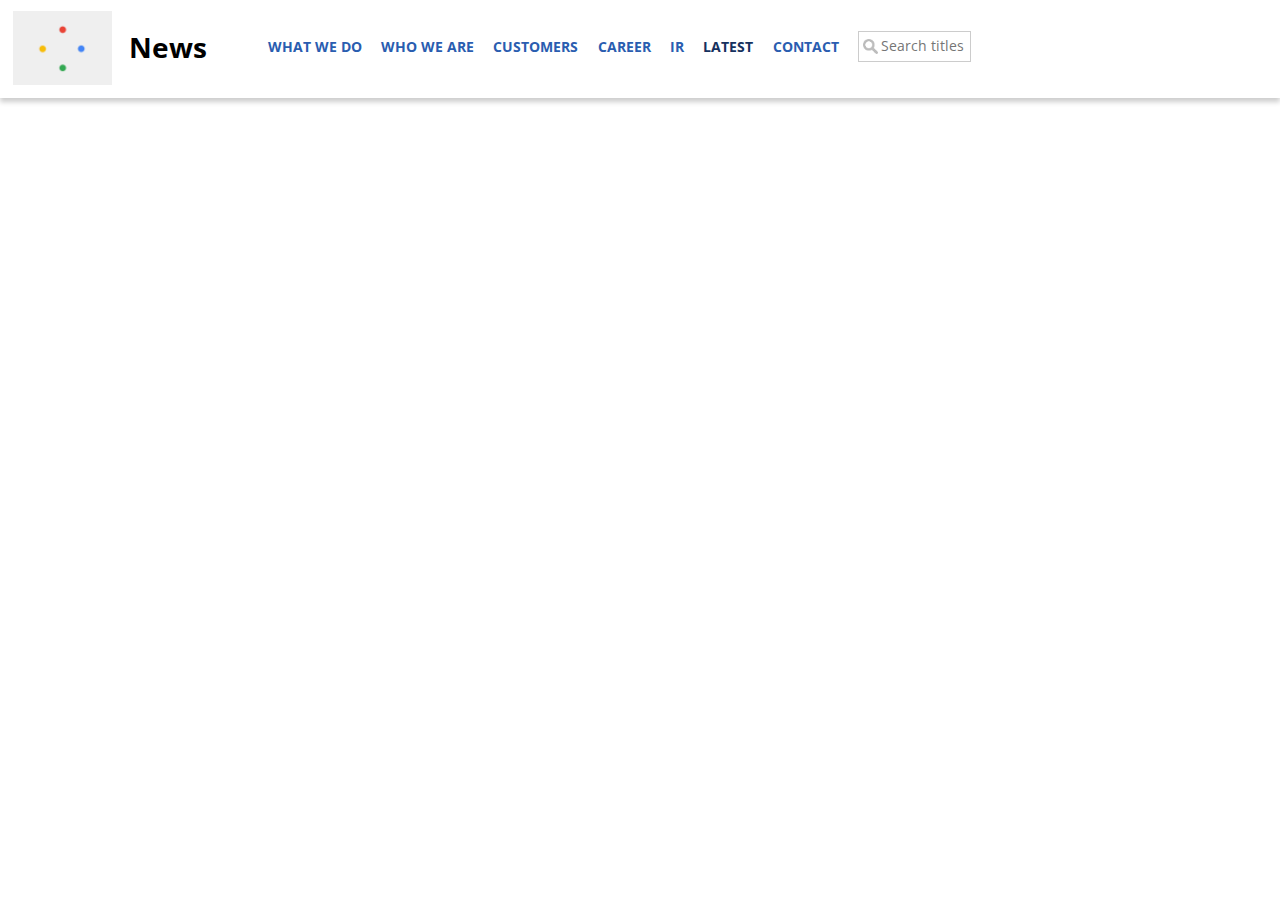
==== index.html @ b15ba785 "Added files" ====
<!DOCTYPE html>
<html lang="en" dir="ltr">
  <head>
    <meta charset="utf-8">
    <title>Enfo News</title>
    <meta name="viewport" content="width=device-width, initial-scale=1">
    <!--Stylesheets-->
    <link href="https://fonts.googleapis.com/css?family=Open+Sans:400,400i,700|Playfair+Display:400,700" rel="stylesheet">
    <link rel="stylesheet" href="./assets/css/reset.css" type="text/css">
    <link rel="stylesheet" href="./assets/css/style.css" type="text/css">
  </head>
  <body>
    <section role="main" id="wrapper">
      <!--Header-->
      <header id="header" class="header">
        <div id="branding">
          <img src="assets/google-logo-animation.gif">
        </div>
        <h1>News</h1>
        <!--Menu-->
        <nav id="menu" class="menu">
          <ul>
            <li>
              <a href="/Offerings">What we do</a>
            </li>
            <li>
              <a href="/About-us">Who we are</a>
            </li>
            <li>
              <a href="/Customers">Customers</a>
            </li>
            <li>
              <a href="/Careers">Career</a>
            </li>
            <li>
              <a href="/Investor-relations">IR</a>
            </li>
            <li>
              <a href="/Latest" class="current">Latest</a>
            </li>
            <li>
              <a href="/Contact">Contact</a>
            </li>
            <li class="search">
              <input type="text" id="searchInput" onkeyup="searchFunction()" placeholder="Search titles" title="Type in title search term">
            </li>
            <li class="icon">
              <a href="javascript:void(0);" onclick="menuFunction()">&#9776;</a>
            </li>
          </ul>
        </nav>
      </header>

      <section id="content"></content>

      <footer>
        <!--Wather widget-->
        <script> !function(d,s,id){var js,fjs=d.getElementsByTagName(s)[0];if(!d.getElementById(id)){js=d.createElement(s);js.id=id;js.src='https://weatherwidget.io/js/widget.min.js';fjs.parentNode.insertBefore(js,fjs);}}(document,'script','weatherwidget-io-js');</script>
        <!--JS Scripts-->
        <script type="text/javascript" src="./assets/js/menu.js"></script> <!--Mobile menu JS-->
        <script type="text/javascript" src="./assets/js/request.js"></script> <!--JSON API request JS-->

      </footer>
    </section>
  </body>
</html>
---- assets/css/style.css ----
@charset "UTF-8";
/*
Name: Google News SASS
Version: 1.0
*/
/*COLORS*/
/*Colors SASS file*/
/*! MIXIN  */
/*Transitions*/
@-webkit-keyframes moveUp {
  100% {
    -webkit-transform: translateY(0);
    opacity: 1;
  }
}
@keyframes moveUp {
  100% {
    -webkit-transform: translateY(0);
    transform: translateY(0);
    opacity: 1;
  }
}
/*Moving up fade in animation*/
.moveUp {
  opacity: 0;
  -webkit-transform: translateY(200px); /*Taken from mixin.scss*/
  transform: translateY(200px); /*Taken from mixin.scss*/
  -moz-transform: translateY(200px); /*Taken from mixin.scss*/
  -moz-animation: moveUp 1s ease forwards; /*Taken from mixin.scss*/
  -webkit-animation: moveUp 1s ease forwards; /*Taken from mixin.scss*/
  animation: moveUp 1s ease forwards; /*Taken from mixin.scss*/
}

/*Buttons*/
.btn {
  float: right;
  position: relative;
  padding: 10px;
  width: auto;
  border-radius: 9px;
  cursor: pointer;
  overflow: hidden;
  box-sizing: border-box;
  background: #2a5db0;
  font-weight: bold;
  color: white !important;
  -webkit-transition: all 0.3s;
  -moz-transition: all 0.3s;
  -ms-transition: all 0.3s;
  -o-transition: all 0.3s;
  transition: all 0.3s;
  /*Taken from mixin.scss*/
}
.btn:hover {
  padding-right: 30px;
  background: #16315e;
}
.btn:before {
  content: "→";
  position: absolute;
  height: 100%;
  font-size: 125%;
  line-height: 2;
  color: #fff;
  -webkit-transition: all 0.3s;
  -moz-transition: all 0.3s;
  transition: all 0.3s;
  right: -20px;
  top: 0;
  opacity: 0;
}
.btn:hover:before {
  right: 8px;
  opacity: 1;
}

/*Mixin SASS file*/
/*! TYPOGRAPHY  */
/* --- Convert percent font sizes to em ---*/
html, .paragraph, #header nav#menu ul li.search input#searchInput, li, p {
  font-family: "Open Sans", sans-serif;
  font-weight: normal;
  margin-top: 10px;
  font-size: 15px;
  font-size: 0.9375rem;
  line-height: 20px;
  line-height: 1.25rem;
  color: black;
}
html strong, html b, .paragraph strong, #header nav#menu ul li.search input#searchInput strong, li strong, .paragraph b, #header nav#menu ul li.search input#searchInput b, li b, p strong, p b {
  font-weight: bold;
}

strong, b {
  font-weight: bold;
}

i, em {
  font-style: italic;
}

ul {
  list-style-type: none;
  list-style-image: none;
}

li {
  list-style-type: none;
  list-style-image: none;
  margin-top: 5px;
}

h1 {
  font-family: "Open Sans", sans-serif;
  font-weight: bold;
  font-size: 30px;
  font-size: 1.875rem;
  line-height: 35px;
  line-height: 2.1875rem;
}

h2 {
  font-family: "Playfair Display", serif;
  font-weight: normal;
  font-size: 20px;
  font-size: 1.25rem;
  line-height: 25px;
  line-height: 1.5625rem;
}

/*------LINKS-----*/
a {
  color: #2a5db0;
  text-decoration: none;
  -webkit-transition: 0.5s;
  -moz-transition: 0.5s;
  -ms-transition: 0.5s;
  -o-transition: 0.5s;
  transition: 0.5s;
  /*Taken fomr mixin.scss*/
  cursor: pointer;
}
a:hover, a:active, a:visited {
  color: #16315e;
  text-decoration: none;
}

/*Fonts SASS file*/
/*! HEADER STYLES */
#header {
  margin: -2% -1% 0 -1%;
  width: 102%;
  height: 100px;
  overflow: hidden;
  box-shadow: 0 4px 5px rgba(0, 0, 0, 0.2);
  background: white;
  /*Breakpoint for when menu can't fit the screen anymore*/
  /*#header h1*/
  /*Close nav#menu*/
}
@media screen and (max-width: 1190px) {
  #header {
    padding: 2%;
    box-sizing: border-box;
    height: auto;
    position: relative;
  }
}
#header #branding {
  padding: 1%;
  box-sizing: border-box;
  height: 100%;
  display: inline-block;
  vertical-align: middle;
  /*Breakpoint for when menu can't fit the screen anymore*/
  /*#bradning img*/
}
@media screen and (max-width: 1190px) {
  #header #branding {
    height: auto;
    width: 20%;
    max-width: 90px;
  }
  #header #branding img {
    height: auto !important;
    width: 100% !important;
  }
}
#header #branding img {
  height: 100%;
  width: auto;
  display: block;
}
#header h1 {
  vertical-align: middle;
  display: inline-block;
}
#header nav#menu {
  display: inline-block;
  vertical-align: middle;
  width: auto;
  text-align: right;
  min-width: 60%;
  /*Breakpoint for when menu can't fit the screen anymore*/
  /*Close @media screen and (max-width: 1190px)*/
  /*Close ul*/
}
@media screen and (max-width: 1190px) {
  #header nav#menu {
    min-width: auto;
    max-height: 0px;
    -webkit-transition: 1s;
    -moz-transition: 1s;
    -ms-transition: 1s;
    -o-transition: 1s;
    transition: 1s;
    /*Taken fomr mixin.scss*/
    /*Open menu*/
  }
  #header nav#menu li {
    display: none !important;
  }
  #header nav#menu.responsive {
    width: 100%;
    max-height: 1000px;
    -webkit-transition: 1s;
    -moz-transition: 1s;
    -ms-transition: 1s;
    -o-transition: 1s;
    transition: 1s;
    /*Taken fomr mixin.scss*/
  }
  #header nav#menu.responsive li:not(:last-child) {
    float: none;
    display: block !important;
    text-align: left;
    padding: 1% 0;
    border-top: 1px solid #CCC;
  }
}
#header nav#menu ul {
  display: block;
  /*Close li*/
}
#header nav#menu ul li {
  display: inline-block;
  vertical-align: middle;
  text-transform: uppercase;
  font-weight: bold;
  margin: 0 1%;
  /*Breakpoint for when menu can't fit the screen anymore*/
  /*@media screen and (max-width: 1190px)*/
}
#header nav#menu ul li a.current {
  color: #16315e;
}
#header nav#menu ul li.icon {
  display: none;
}
#header nav#menu ul li.search input#searchInput {
  background-image: url("../searchicon.png");
  background-position: 4px 7px;
  background-repeat: no-repeat;
  width: 113px;
  background-size: 15px auto;
  box-sizing: border-box;
  padding: 5px 5px 5px 22px;
  border: 1px solid #CCC;
  margin-bottom: 12px;
  box-shadow: 0 0 0 transparent;
}
#header nav#menu ul li.search input#searchInput:focus {
  box-shadow: 0 0 5px #2a5db0;
  -webkit-transition: 0.3s;
  -moz-transition: 0.3s;
  -ms-transition: 0.3s;
  -o-transition: 0.3s;
  transition: 0.3s;
}
@media screen and (max-width: 1190px) {
  #header nav#menu ul li.icon {
    float: right;
    display: inline-block !important;
    position: absolute;
    right: 2%;
    top: 30px;
  }
  #header nav#menu ul li.icon a {
    font-size: 20px;
  }
}

/*Close #header*/
/*Header SASS file*/
/*! ARTICLE STYLES */
article#article {
  overflow: hidden;
  position: relative;
  width: 31%;
  float: left;
  margin: 10px 1%;
  max-height: 200px;
  /*Breakpoints for responsive grid system*/
  /*The first and largest article*/
  /*Close .article-0*/
  /*Styling of smallest articles in 'sidebar'*/
  /*Close .info*/
  /*Close .show*/
}
@media (min-width: 461px) and (max-width: 870px) {
  article#article {
    width: 48% !important;
  }
}
@media (max-width: 460px) {
  article#article {
    width: 98% !important;
    max-height: none;
  }
}
article#article.article-0 {
  width: 64%;
  max-height: none;
}
article#article.article-0 .info p {
  color: white;
}
article#article.article-0 .description, article#article.article-0 .btn {
  display: block !important;
  /*Don't show buttons on most articles since it takes a lot of space*/
}
@media (max-width: 460px) {
  article#article.article-0 .description, article#article.article-0 .btn {
    display: none !important;
  }
}
article#article.article-0 .author {
  display: inline-block !important;
}
article#article.article-0 img {
  height: 520px;
  /*Make image shorter on mobile phones*/
}
@media (max-width: 460px) {
  article#article.article-0 img {
    max-height: 200px !important;
  }
}
article#article.article-2, article#article.article-3, article#article.article-4 {
  border-top: 1px solid #CCC;
  padding-top: 10px;
  margin-top: 0;
  height: 86px;
}
article#article.article-2 .img-link, article#article.article-3 .img-link, article#article.article-4 .img-link {
  float: left;
  width: 40%;
  display: block;
  clear: none;
}
article#article.article-2 .img-link img, article#article.article-3 .img-link img, article#article.article-4 .img-link img {
  height: 86px;
}
article#article.article-2 .info, article#article.article-3 .info, article#article.article-4 .info {
  width: 60%;
  float: left;
  background: none;
  position: relative;
  clear: none;
  padding: 0 0 0 3%;
  height: 86px;
}
article#article.article-2 .info .date-author, article#article.article-3 .info .date-author, article#article.article-4 .info .date-author {
  display: none;
}
article#article.article-2 .info h2, article#article.article-3 .info h2, article#article.article-4 .info h2 {
  font-size: 14px;
  font-size: 0.875rem;
  line-height: 16px;
  line-height: 1rem;
  font-weight: 700;
}
article#article.article-2 .info a, article#article.article-3 .info a, article#article.article-4 .info a {
  color: black !important;
}
article#article img {
  display: block;
  overflow: hidden;
  width: 100%;
  object-fit: cover;
  height: 200px;
}
article#article .info {
  width: 100%;
  position: absolute;
  background: rgba(0, 0, 0, 0.5);
  color: white;
  bottom: 0;
  clear: both;
  overflow: hidden;
  box-sizing: border-box;
  padding: 2%;
  display: block;
}
article#article .info .date-author {
  display: block;
  margin-top: 0;
  color: white;
}
article#article .info a {
  color: white;
}
article#article .info .description, article#article .info .btn {
  display: none;
}
article#article.hide {
  opacity: 0;
  position: absolute;
}
article#article.show {
  opacity: 1;
  display: block;
  margin: 10px 1%;
  border-top: none;
  padding-top: 0;
  height: auto;
  opacity: 1;
  -webkit-transition: opacity 1s;
  -moz-transition: opacity 1s;
  -ms-transition: opacity 1s;
  -o-transition: opacity 1s;
  transition: opacity 1s;
  /*Taken fomr mixin.scss*/
  /*Close .info*/
}
article#article.show a.img-link {
  float: none !important;
  width: 100% !important;
  transition: none;
}
article#article.show a.img-link img {
  height: 200px !important;
  transition: none;
}
article#article.show .info {
  width: 100%;
  transition: none;
  position: absolute;
  background: rgba(0, 0, 0, 0.5);
  clear: both;
  padding: 0 2% 2% 2%;
  float: none;
  height: auto;
}
article#article.show .info h2 {
  font-family: "Playfair Display", serif;
  font-weight: normal;
  font-size: 20px;
  font-size: 1.25rem;
  line-height: 25px;
  line-height: 1.5625rem;
  transition: none;
}
article#article.show .info a {
  color: white !important;
}
article#article.show .info .date-author {
  display: block !important;
}

/*Close #article*/
#no-results {
  display: none;
  padding: 2% 0;
}

.weather-widget-io {
  float: right !important;
  width: 31% !important;
  margin: 10px 2% 10px 0px !important;
  height: 520px !important;
  padding: 0px !important;
  overflow: hidden !important;
}

/*Articles SASS file*/
body {
  width: 100%;
  overflow-x: hidden;
  display: block;
  clear: both;
  padding: 1%;
  box-sizing: border-box;
  font-family: "Playfair Display", serif;
  font-size: 13pt;
  color: black;
}

@media screen and (max-width: 1024px) {
  /*All Devices*/
  html.touch *:hover {
    pointer-events: none !important;
  }
  html, body {
    width: 100% !important;
    margin: 0px !important;
    overflow-x: hidden !important;
    -webkit-text-size-adjust: none; /* Prevent font scaling in landscape */
  }
  body {
    margin: 0 0 20px;
    height: auto;
    min-height: 100%;
  }
}
#content {
  width: 80%;
  margin: 0 auto;
}
@media (max-width: 870px) {
  #content {
    width: 100%;
  }
}

/*------FOOTER-----*/
#footer {
  width: 100%;
}

/*# sourceMappingURL=style.css.map */
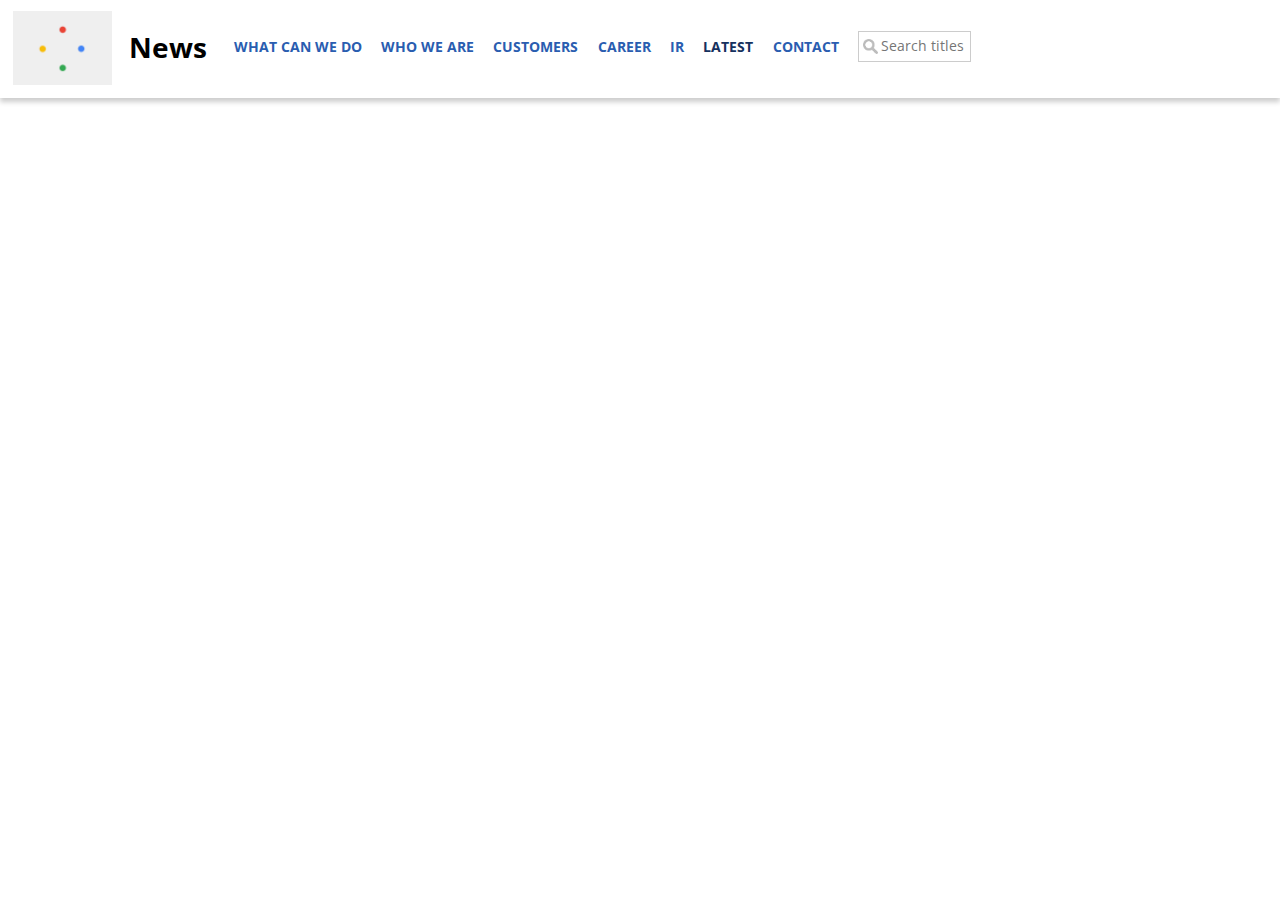
==== commit 0c1df751: "added can" ====
--- a/index.html
+++ b/index.html
@@ -21,7 +21,7 @@
         <nav id="menu" class="menu">
           <ul>
             <li>
-              <a href="/Offerings">What we do</a>
+              <a href="/Offerings" >What can we do</a>
             </li>
             <li>
               <a href="/About-us">Who we are</a>
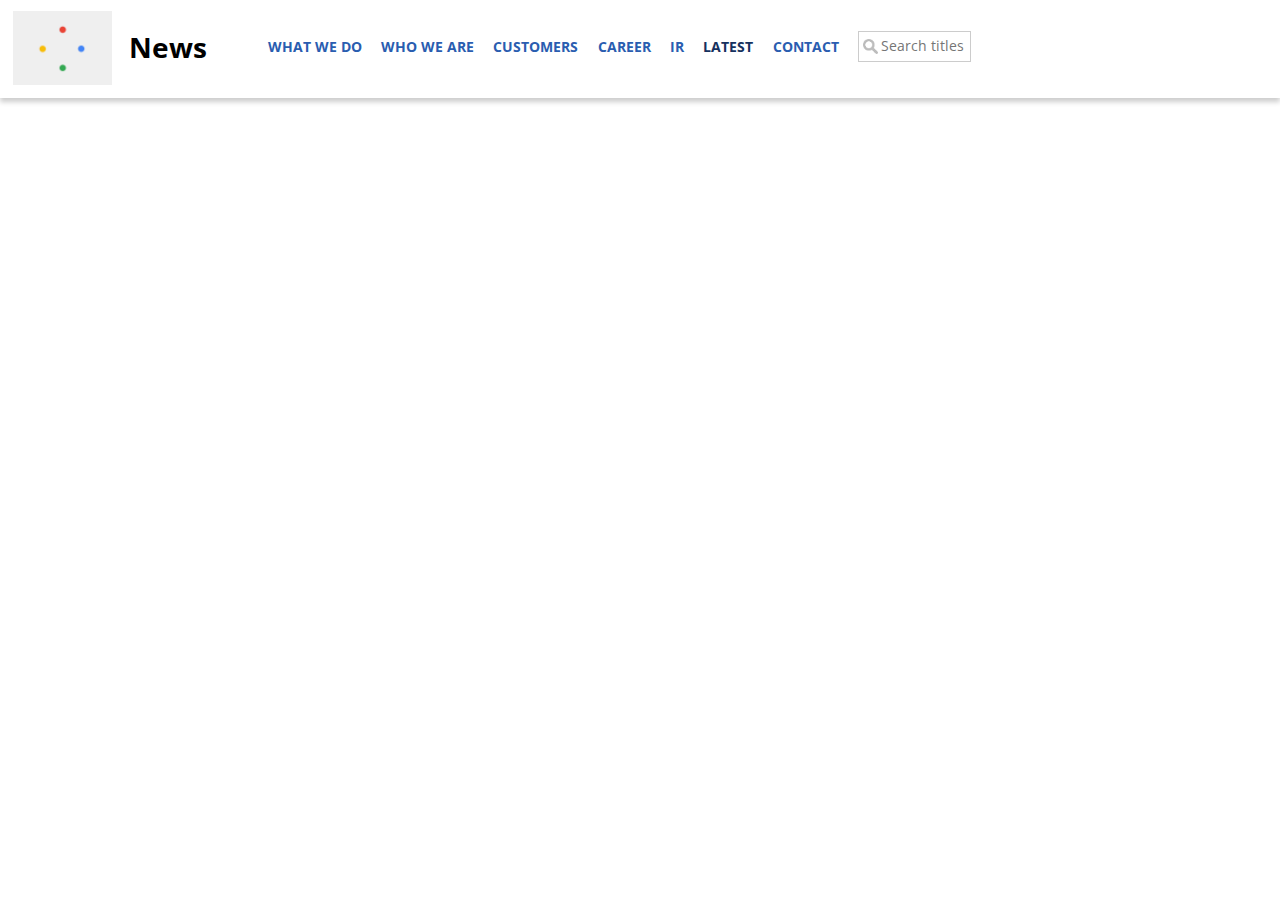
==== commit 47a309c0: "Återställande av test" ====
--- a/index.html
+++ b/index.html
@@ -21,7 +21,7 @@
         <nav id="menu" class="menu">
           <ul>
             <li>
-              <a href="/Offerings" >What can we do</a>
+              <a href="/Offerings" >What we do</a>
             </li>
             <li>
               <a href="/About-us">Who we are</a>
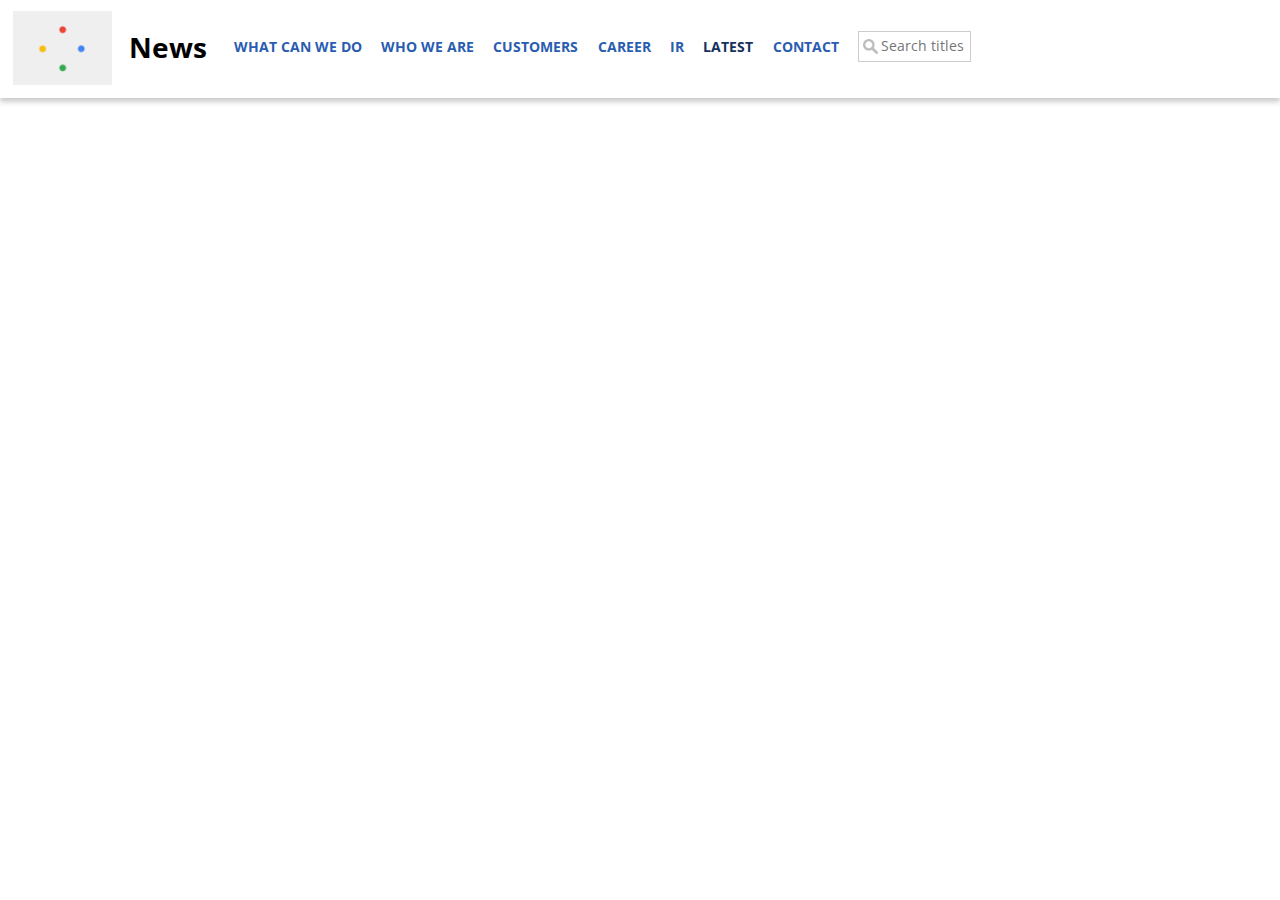
==== commit 8fb215a8: "Added link on homepage to contact" ====
--- a/index.html
+++ b/index.html
@@ -21,7 +21,7 @@
         <nav id="menu" class="menu">
           <ul>
             <li>
-              <a href="/Offerings" >What we do</a>
+              <a href="/Offerings" >What can we do</a>
             </li>
             <li>
               <a href="/About-us">Who we are</a>
@@ -39,7 +39,7 @@
               <a href="/Latest" class="current">Latest</a>
             </li>
             <li>
-              <a href="/Contact">Contact</a>
+              <a href="contact.html">Contact</a>
             </li>
             <li class="search">
               <input type="text" id="searchInput" onkeyup="searchFunction()" placeholder="Search titles" title="Type in title search term">
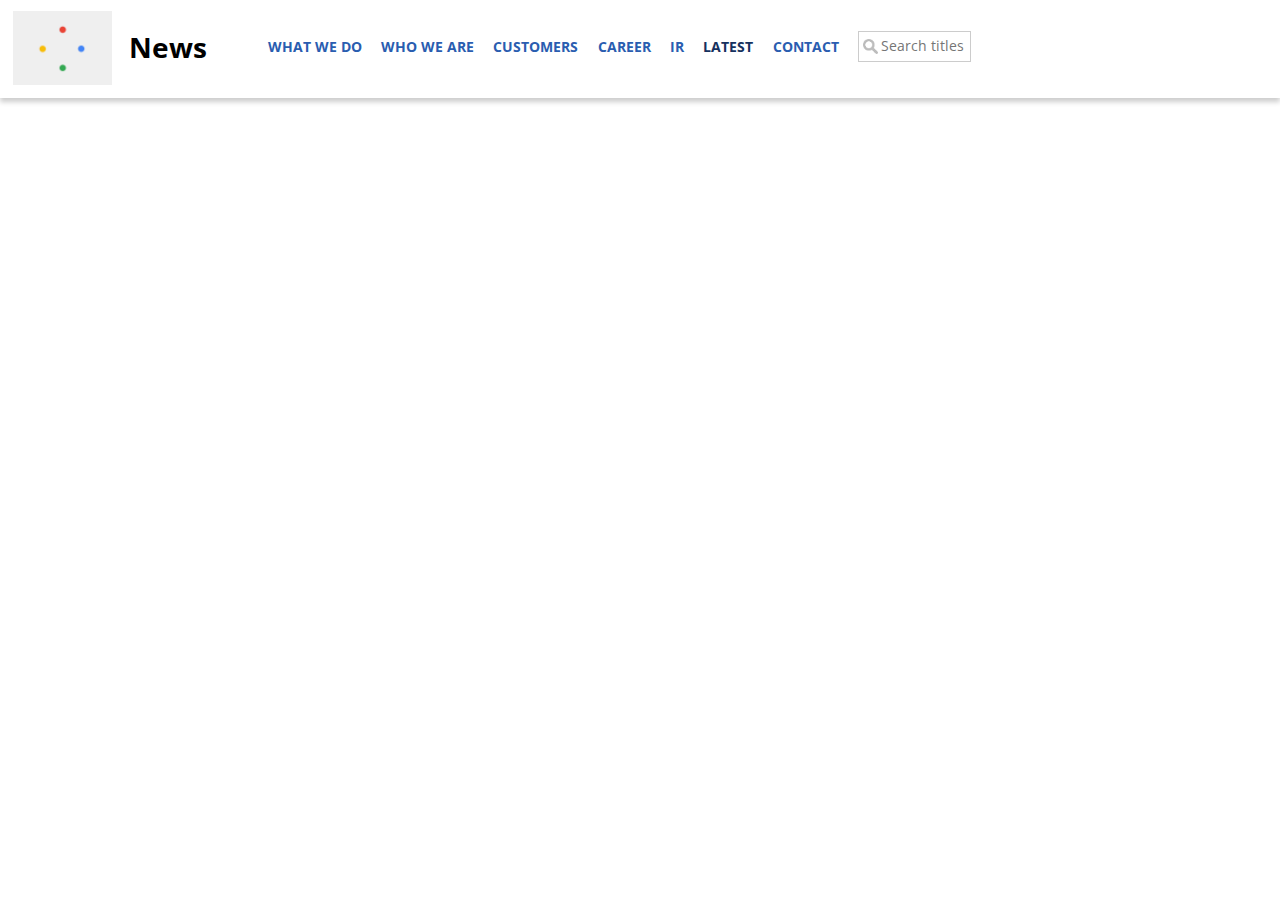
==== commit 6d7cadb2: "Added right map, header and links" ====
--- a/index.html
+++ b/index.html
@@ -21,7 +21,7 @@
         <nav id="menu" class="menu">
           <ul>
             <li>
-              <a href="/Offerings" >What can we do</a>
+              <a href="/Offerings" >What we do</a>
             </li>
             <li>
               <a href="/About-us">Who we are</a>
--- a/assets/css/style.css
+++ b/assets/css/style.css
@@ -523,6 +523,14 @@
   }
 }
 
+/* Map */
+            .mapouter, .gmap_canvas {
+              display: block;
+ margin-left: auto;
+ margin-right: auto;
+ width: 90%;
+            }
+
 /*------FOOTER-----*/
 #footer {
   width: 100%;
